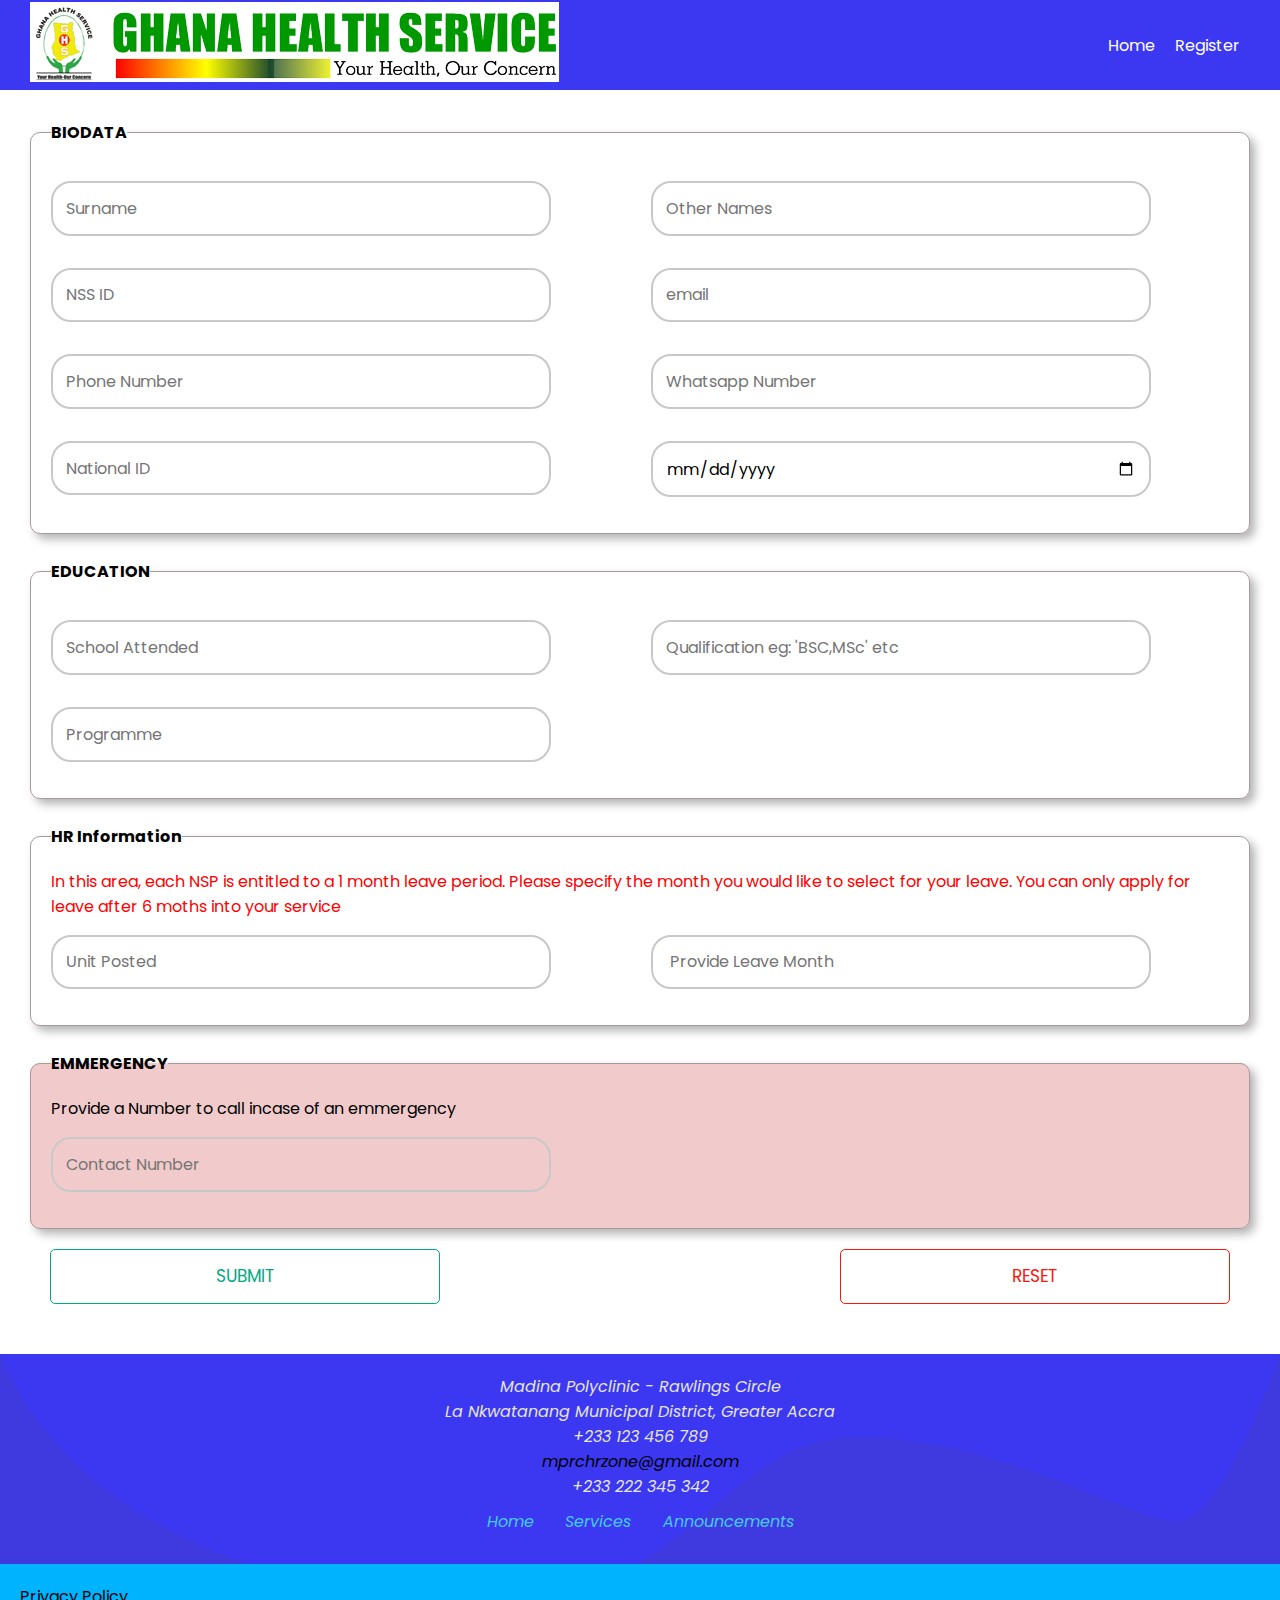
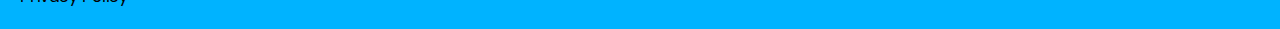
==== form.html @ 02d0d34f "nss" ====
<!DOCTYPE html>
<html lang="en">
<head>
    <meta charset="UTF-8">
    <link rel="stylesheet" href="css/form.css">
    <meta name="viewport" content="width=device-width, initial-scale=1.0">
    
    <link rel="preconnect" href="https://fonts.gstatic.com" crossorigin>
<link href="https://fonts.googleapis.com/css2?family=Dancing+Script&family=Karla:wght@300&family=Poppins:wght@200&display=swap" rel="stylesheet">
    <title>NSS Registration</title>
</head>

<body>
    <nav class="navbar">
        <div class="logo">
            <img src="images/logo.png" alt="">
        </div>
        <ul class="nav-links">
            <li><a href="index.html">Home</a></li>
            <li><a href="form.html">Register</a></li>
           
        </ul>
        <div class="mobile-menu">
            <div class="bar"></div>
            <div class="bar"></div>
            <div class="bar"></div>
        </div>
    </nav>
    <section class="forms">
        <form action="" method="get" id="form">
            <fieldset>
                <legend>BIODATA</legend>
                <div class="container">
                    <div class="inputGroup">
                        <input type="text" required="" autocomplete="off" placeholder="Surname" name="Surname">
                        <!-- <label for="name">Surname</label> -->
                    </div>
                    <div class="inputGroup">
                        <input type="text" required="" autocomplete="off" placeholder="Other Names" name="Other Names">
                        <!-- <label for="name">Other Names</label> -->
                    </div>
                </div>
                <div class="container">
                    <div class="inputGroup">
                        <input type="text" required="" autocomplete="off" id="nss" placeholder="NSS ID" name="NSS ID">
                        <!-- <label for="name">NSS ID</label> -->
                    </div>
                    <div class="inputGroup">
                        <input type="email" required="" id="email" placeholder="email" name="email">
                        <!-- <label for="name">email</label> -->
                    </div>
                </div>
               <div class="container">
                    <div class="inputGroup">
                        <input type="text" required="" autocomplete="off" id="age" placeholder="Phone Number" name="Phone Number">
                    
                    </div>
                    <div class="inputGroup">
                        <input type="text" required="" autocomplete="off" id="age" placeholder="Whatsapp Number" name="Whatsapp Number">
                        
                    </div>
               </div>
                <div class="container">
                    <div class="inputGroup">
                        <input type="text" required="" autocomplete="off" id="" placeholder="National ID" name="National ID">
                        
                    </div>
                    <!-- <div class="inputGroup">
                        <input type="text" required="" autocomplete="off" id="" placeholder="Unit Posted" name="Unit Posted">
                        
                    </div> -->
                    <label for="dob">Date of Birth</label>
                <div class="inputGroup">
                   
                    <input type="date" required="" autocomplete="off" id="date"  name="dob" placeholder="Date of Birth">
                    
                </div>
                </div>

                
                
            </fieldset><br>

            <fieldset>
                <legend>EDUCATION</legend>
                <div class="container">
                    <div class="inputGroup">
                        <input type="text" required="" autocomplete="off" id="school" placeholder="School Attended" name="School Attended">
                        
                    </div>
                    <div class="inputGroup">
                        <input type="text" required=""  id="qualification" placeholder="Qualification eg: 'BSC,MSc' etc " name="Qualification">
                        
                    </div>
                </div>
               
                <div class="inputGroup">
                    <input type="text" required=""  id="programme" placeholder="Programme" name="Programme">
                    
                </div>
            </fieldset><br>

            <fieldset>
                <legend>HR Information</legend>
                <div class="month">
                    <p>In this area, each NSP is entitled to a 1 month leave period. Please specify the month you would like to select for your leave. You can only apply for leave after 6 moths into your service</p>
                </div>
               
                <div class="container">
                    <div class="inputGroup">
                        <input type="text" required="" autocomplete="off" id="" placeholder="Unit Posted" name="Unit Posted">
                        
                    </div>
                    <div class="inputGroup">
                        <input type="text" required=""  id="leave" placeholder=" Provide Leave Month" name="Expected Leave Month">
                        
                    </div>
                </div>
            </fieldset><br>

            <fieldset id="em">
                <legend>EMMERGENCY</legend>
                <p>Provide a Number to call incase of an emmergency</p>
                <div class="inputGroup">
                    <input type="text" required="" autocomplete="off" id="" placeholder="Contact Number" name="Emmergency Contact">
                    
                </div>
                
            </fieldset>

            <div class="container1">
                <button type="submit" class="button">submit</button>
                
                <button type="reset" class="reset">Reset</button>
            </div>
            
        </form>
    </section>

    <!-- <footer class="footer">
        <div class="footer-top">
            <div class="container">
                <div class="row">
                    <div class="col-sm-6">
                        <address>
                            <p>Madina Polyclinic - Rawlings Circle</p>
                            <p class="mb-4">La Nkwatanang Municipal District, Greater Accra </p>
                            <div class="d-flex align-items-center">
                                <p class="mr-4 mb-0">+233 123 456 789</p>
                                <a href="mailto:mprchrzone@gmail.com" class="footer-link">mprchrzone@gmail.com</a>
                            </div>
                            <div class="d-flex align-items-center">
                                <p class="mr-4 mb-0">+233 222 345 342</p>
                                <a href="mailto:Marshmallow@yourmail.com" class="footer-link">Marshmallow@yourmail.com</a>
                            </div>
                        </address>
                        <div class="social-icons">
                            <h6 class="footer-title font-weight-bold">
                                Social Share
                            </h6>
                            <div class="d-flex">
                                <a href="#"><i class="mdi mdi-github-circle"></i></a>
                                <a href="#"><i class="mdi mdi-facebook-box"></i></a>
                                <a href="#"><i class="mdi mdi-twitter"></i></a>
                                <a href="#"><i class="mdi mdi-dribbble"></i></a>
                            </div>
                        </div>
                    </div>
                    <div class="col-sm-6">
                        <div class="row">
                            <div class="col-sm-4">
                                
                                <ul class="list-footer">
                                    <li><a href="#" class="footer-link">Home</a></li>
                                    
                                    
                                </ul>
                            </div>
                            <div class="col-sm-4">
                                
                                <ul class="list-footer">
                                    
                                    <li><a href="#" class="footer-link">Services</a></li>
                                    
                                </ul>
                            </div>
                            <div class="col-sm-4">
                                
                                <ul class="list-footer">
                                    
                                    <li><a href="#" class="footer-link">Registration</a></li>
                                    
                                </ul>
                            </div>
                        </div>
                    </div>
                </div>
            </div>
        </div>
        <div class="footer-bottom">
            <div class="container">
                <div class="d-flex justify-content-between align-items-center">
                    <div class="d-flex align-items-center">
                        <img src="images/logo.png" alt="logo" class="mr-3"></br>
                        <p class="mb-0 text-small pt-1">© 2023 <a href="https://www.bootstrapdash.com" class="text-white" target="_blank">mprchrzone</a>. All rights reserved.</p>
        
                        <p class="mb-0 text-small pt-1 pl-4">Designed By: <a href="https://www.cnsackey.site" class="text-white" target="_blank">cnsackey</a></p>
                    </div>
       
                    <div>
                        <div class="d-flex">
                            <a href="#" class="text-small text-white mx-2 footer-link">Privacy Policy </a>          
                            <a href="#" class="text-small text-white mx-2 footer-link">Customer Support </a>
                            <a href="#" class="text-small text-white mx-2 footer-link">Careers Guide</a>
                        </div>
                    </div>
                </div>

            </div>
        </div>
    </footer> -->

    <footer>
        <div class="footcenter">
            <address>
                <p>Madina Polyclinic - Rawlings Circle</p>
                <p class="mb-4">La Nkwatanang Municipal District, Greater Accra </p>
                <div class=" align-items-center">
                    <p class="mr-4 mb-0">+233 123 456 789</p>
                    <a href="mailto:mprchrzone@gmail.com" class="footer-link">mprchrzone@gmail.com</a>
                </div>
                <div class=" align-items-center">
                    <p class="mr-4 mb-0">+233 222 345 342</p>
                
                </div>


                <div class="links">
                    <a href="index.html">Home</a>
                    <a href="index.html">Services</a>
                    <a href="">Announcements</a>
                </div>
            </address>
           
        </div>
        <div>
            <div class="d-flex">
                <a href="#" class="text-small text-white mx-2 footer-link">Privacy Policy </a>          
                
            </div>
        </div>
    </footer>

    
    <script>
        const scriptURL = 'https://script.google.com/macros/s/AKfycbxUrjLZbQYPeGdvTAETpO_K3PU6fCoy3pSiSEoRdCoG-lG5A-fD969EBDOcylyoqWu-/exec';
        const form = document.querySelector('#form');
    
        form.addEventListener('submit', e => {
            e.preventDefault();
    
            fetch(scriptURL, { method: 'POST', body: new FormData(form) })
                .then(response => {
                    console.log('Success!', response);
                    // Clear the form
                    form.reset();
                    // Display a success message using an alert
                    alert('Thank you for your submission!');
                })
                .catch(error => {
                    console.error('Error!', error.message);
                    // Display an error message using an alert
                    alert('Submission failed. Please try again.');
                });
        });
    </script>

    <script>
        const mobileMenu = document.querySelector('.mobile-menu');
const navLinks = document.querySelector('.nav-links');

mobileMenu.addEventListener('click', () => {
    navLinks.classList.toggle('active');
});

    </script>


    
    
</body>
</html>
---- css/form.css ----
*{
    margin: 0;
    padding: 0;
    box-sizing: border-box;
    font-family: 'Poppins', sans-serif;

    
  }

  html,body{
    scroll-behavior: smooth;
    overflow-x: hidden;
    /* background: linear-gradient(
        to right,
        #b9d1b8 0%,
        #b9d1b8 0% 50%,
        rgb(172, 193, 196) 50%,
        rgb(172, 193, 196)  100%

    ); */
  }

  label{
    display: none;
  }

  ::-webkit-scrollbar{
    width: 9px;
  }
  ::-webkit-scrollbar-thumb{
    background-color: #47a0d3;
    border-radius: 30px;
  }
  
  a{
    text-decoration: none;
    color: black;
  }

  a:hover{
    text-decoration: underline;
  }

   .month p{
    color: red;
  }

  .d-flex{
    background-color: #00b3ff;
    padding: 20px;
    justify-content: space-evenly;
  
  }
  .links{
    padding: 10px;
    display: flex;
    justify-content: space-evenly;
   
  }
  
  .links a{
    color: rgb(69, 202, 243);
  }
  

  .forms{
    
    
  }
  form{
    padding: 30px;
    justify-content: center;
    align-items: center;
    
    
  }

  footer {
    color: #e5e5e5;
    background: #3c37f1 url(../images/footer_bg.svg);
    background-size: cover;
   
   
  }

  .footcenter{
    display: flex;
    justify-content: center;
    padding: 20px;
    text-align: center;
  }
  
  fieldset{
    padding: 20px;
    border-radius: 10px;
    border: 1px solid #a59b9b;
    box-shadow: 5px 5px 10px rgba(0, 0, 0, 0.3);
    
  }

  legend{
    font-weight: bold;
  }
  #em{
    background-color: rgb(241, 203, 203);
  }

  .inputGroup {
    /* font-family: 'Segoe UI', sans-serif; */
    margin: 1em 0 1em 0;
    /* max-width: 190px; */
    /* position: relative; */
    
  }

  #nss{
    
  }

  .container{
    display: flex;
    /* gap: 400px; */
    gap: 100px;
  }

  .container1{
    display: flex;
    gap: 400px;
    padding: 20px;
  }
  
  .inputGroup input {
    font-size: 100%;
    padding: 0.8em;
    outline: none;
    border: 2px solid rgb(200, 200, 200);
    background-color: transparent;
    border-radius: 20px;
    width: 500px;
  }
  

  .inputGroup label {
    font-size: 100%;
    position: absolute;
    left: 0;
    padding: 0.8em;
    margin-left: 0.5em;
    pointer-events: none;
    transition: all 0.3s ease;
    color: rgb(100, 100, 100);
  }
  
  .inputGroup :is(input:focus, input:valid)~label {
    transform: translateY(-50%) scale(.9);
    margin: 0em;
    margin-left: 1.3em;
    padding: 0.4em;
    background-color: #e8e8e8;
  }
  
  .inputGroup :is(input:focus, input:valid) {
    border-color: rgb(150, 150, 200);
  }

  @media (max-width:768px){
    .inputGroup input{
        width: 100%;
    }

    .container{
        flex-direction: column;
        gap: 5px;
    }
    .container1{
        flex-direction: column;
        gap: 5px;
    }

    .button{
        width: 100% !important;
    }

    .reset{
        width: 100% !important;
    }

    label{
      display: block;
    }
  }

  .button {
    --color: #00A97F;
    padding: 0.8em 1.7em;
    background-color: transparent;
    border-radius: .3em;
    position: relative;
    overflow: hidden;
    cursor: pointer;
    transition: .5s;
    font-weight: 400;
    font-size: 17px;
    border: 1px solid;
    font-family: inherit;
    text-transform: uppercase;
    color: var(--color);
    z-index: 1;
    width: 400px;
   }
   
   .button::before, .button::after {
    content: '';
    display: block;
    width: 50px;
    height: 50px;
    transform: translate(-50%, -50%);
    position: absolute;
    border-radius: 50%;
    z-index: -1;
    background-color: var(--color);
    transition: 1s ease;
   }
   
   .button::before {
    top: -1em;
    left: -1em;
   }
   
   .button::after {
    left: calc(100% + 1em);
    top: calc(100% + 1em);
   }
   
   .button:hover::before, .button:hover::after {
    height: 410px;
    width: 410px;
   }
   
   .button:hover {
    color: rgb(10, 25, 30);
   }
   
   .button:active {
    filter: brightness(.8);
   }
   

   .reset {
    --color: #ff140c;
    padding: 0.8em 1.7em;
    background-color: transparent;
    border-radius: .3em;
    position: relative;
    overflow: hidden;
    cursor: pointer;
    transition: .5s;
    font-weight: 400;
    font-size: 17px;
    border: 1px solid;
    font-family: inherit;
    text-transform: uppercase;
    color: var(--color);
    z-index: 1;
    width: 400px;
   }
   
   .reset::before, .reset::after {
    content: '';
    display: block;
    width: 50px;
    height: 50px;
    transform: translate(-50%, -50%);
    position: absolute;
    border-radius: 50%;
    z-index: -1;
    background-color: var(--color);
    transition: 1s ease;
   }
   
   .reset::before {
    top: -1em;
    left: -1em;
   }
   
   .reset::after {
    left: calc(100% + 1em);
    top: calc(100% + 1em);
   }
   
   .reset:hover::before, .reset:hover::after {
    height: 410px;
    width: 410px;
   }
   
   .reset:hover {
    color: rgb(10, 25, 30);
   }
   
   .reset:active {
    filter: brightness(.8);
   }


   /* Add styles for the navigation menu, logo, and links */
.navbar {
    display: flex;
    justify-content: space-between;
    align-items: center;
    background-color: #3c37f1;
    padding: 13px 20px;
    color: #fff;
    height: 90px;
}



.logo {
    /* font-size: 24px;
    font-weight: bold; */
    padding: 10px;
}

.nav-links {
    list-style: none;
    display: flex;
}

.nav-links li {
    margin-right: 20px;
}

.nav-links a {
    text-decoration: none;
    color: #fff;
}

/* Add styles for the mobile menu */
.mobile-menu {
    display: none;
    flex-direction: column;
    cursor: pointer;
}

.bar {
    width: 30px;
    height: 3px;
    background-color: #fff;
    margin: 3px 0;
}

/* Media query for mobile responsiveness */
@media (max-width: 768px) {
    .nav-links {
        display: none;
        flex-direction: column;
        width: 100%;
        position: absolute;
        top: 60px;
        left: 0;
        background-color: #3c37f1;
        padding: 20px;
    }

    .nav-links.active {
        display: flex;
    }

    .mobile-menu {
        display: flex;
        transition: 0.5s;
    }

    .logo img{
        width: 160px;
    }
}
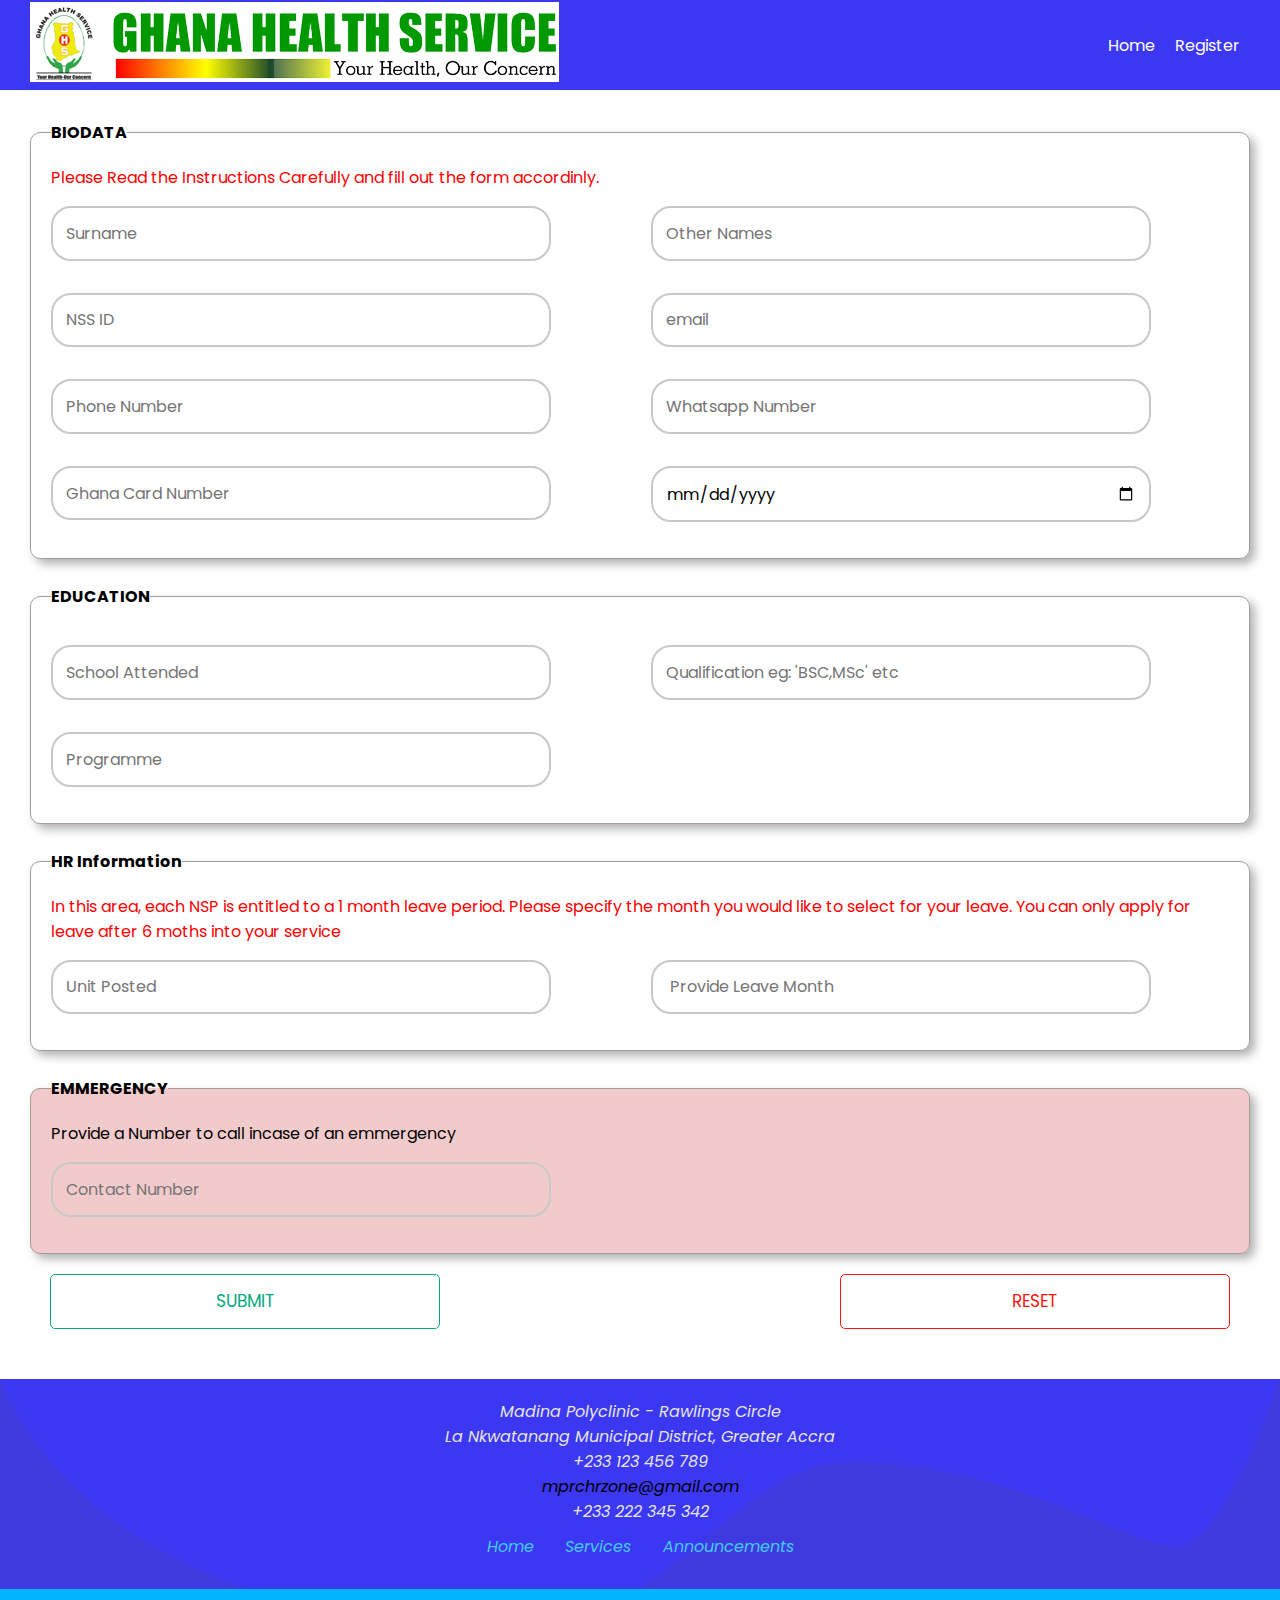
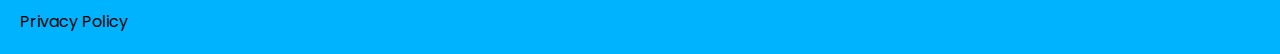
==== commit 9240f512: "Update form.html" ====
--- a/form.html
+++ b/form.html
@@ -4,7 +4,7 @@
     <meta charset="UTF-8">
     <link rel="stylesheet" href="css/form.css">
     <meta name="viewport" content="width=device-width, initial-scale=1.0">
-    
+    <link rel="shortcut icon" href="images/favi.png" />
     <link rel="preconnect" href="https://fonts.gstatic.com" crossorigin>
 <link href="https://fonts.googleapis.com/css2?family=Dancing+Script&family=Karla:wght@300&family=Poppins:wght@200&display=swap" rel="stylesheet">
     <title>NSS Registration</title>
@@ -30,6 +30,7 @@
         <form action="" method="get" id="form">
             <fieldset>
                 <legend>BIODATA</legend>
+                <p style="color: red;">Please Read the Instructions Carefully and fill out the form accordinly.</p>
                 <div class="container">
                     <div class="inputGroup">
                         <input type="text" required="" autocomplete="off" placeholder="Surname" name="Surname">
@@ -62,7 +63,7 @@
                </div>
                 <div class="container">
                     <div class="inputGroup">
-                        <input type="text" required="" autocomplete="off" id="" placeholder="National ID" name="National ID">
+                        <input type="text" required="" autocomplete="off" id="" placeholder="Ghana Card Number" name="National ID">
                         
                     </div>
                     <!-- <div class="inputGroup">
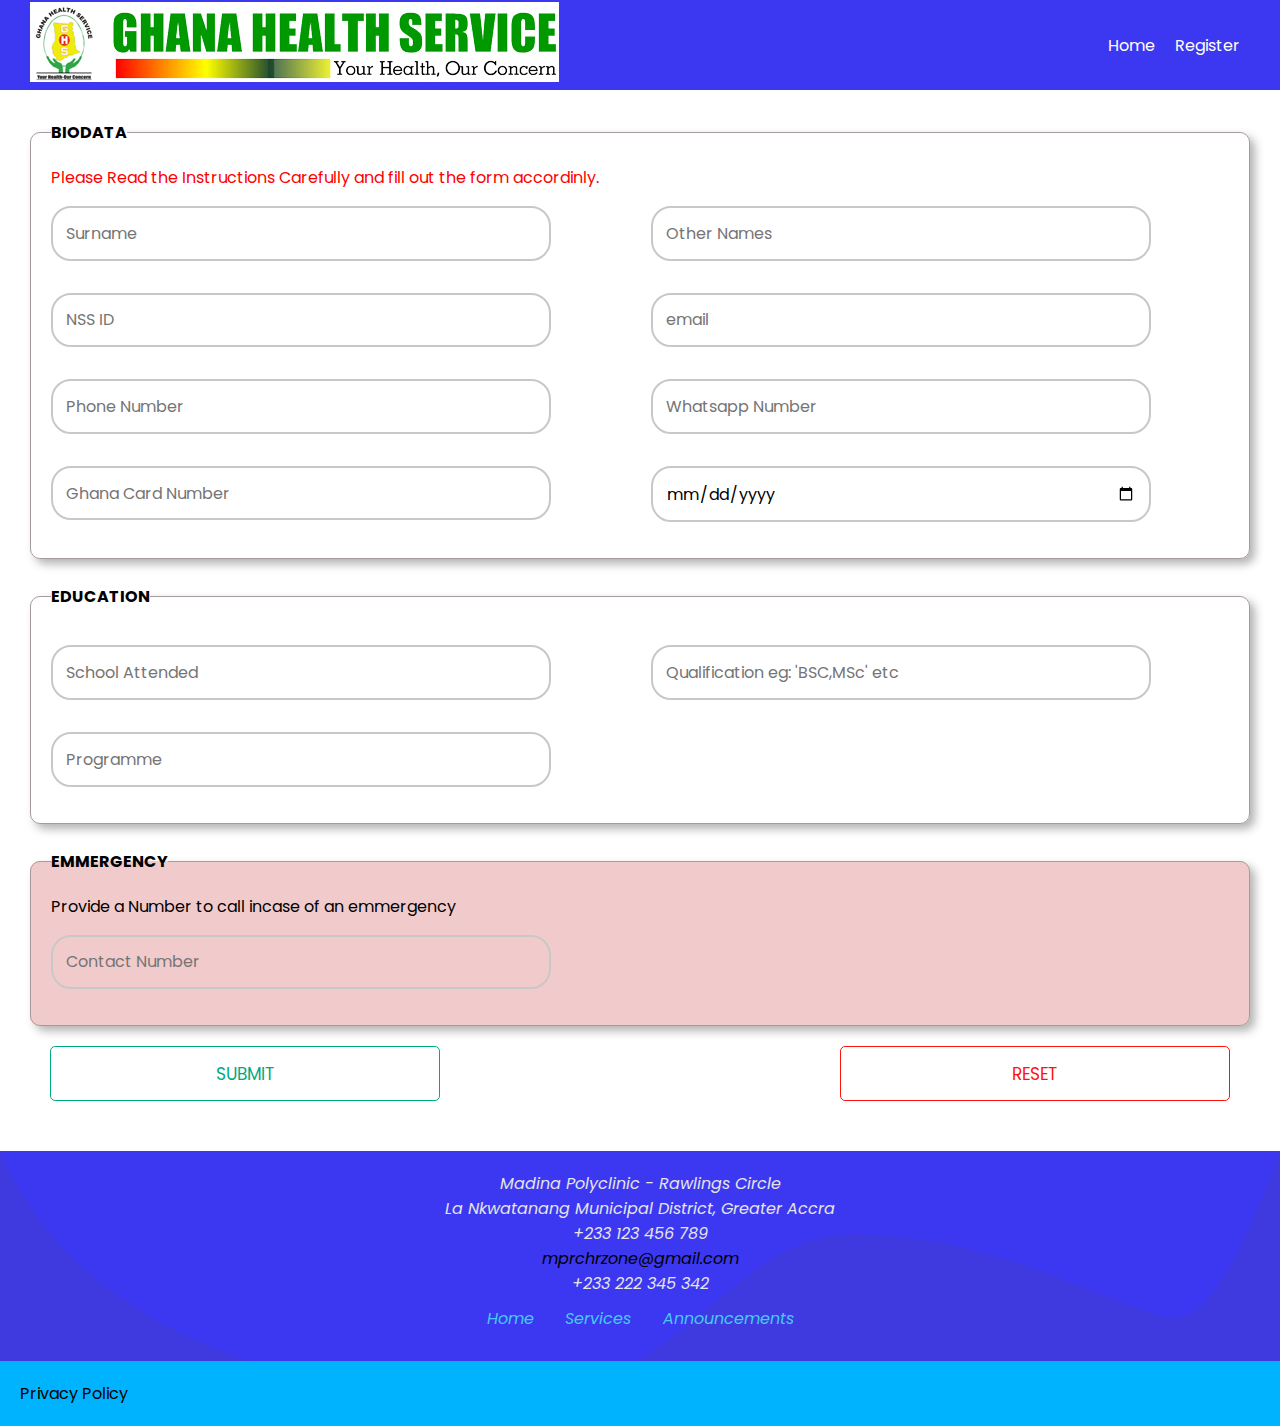
==== commit 0d599096: "updated" ====
--- a/form.html
+++ b/form.html
@@ -6,7 +6,7 @@
     <meta name="viewport" content="width=device-width, initial-scale=1.0">
     <link rel="shortcut icon" href="images/favi.png" />
     <link rel="preconnect" href="https://fonts.gstatic.com" crossorigin>
-<link href="https://fonts.googleapis.com/css2?family=Dancing+Script&family=Karla:wght@300&family=Poppins:wght@200&display=swap" rel="stylesheet">
+    <link href="https://fonts.googleapis.com/css2?family=Dancing+Script&family=Karla:wght@300&family=Poppins:wght@200&display=swap" rel="stylesheet">
     <title>NSS Registration</title>
 </head>
 
@@ -101,7 +101,7 @@
                 </div>
             </fieldset><br>
 
-            <fieldset>
+            <!-- <fieldset>
                 <legend>HR Information</legend>
                 <div class="month">
                     <p>In this area, each NSP is entitled to a 1 month leave period. Please specify the month you would like to select for your leave. You can only apply for leave after 6 moths into your service</p>
@@ -117,7 +117,7 @@
                         
                     </div>
                 </div>
-            </fieldset><br>
+            </fieldset><br> -->
 
             <fieldset id="em">
                 <legend>EMMERGENCY</legend>
@@ -254,7 +254,8 @@
 
     
     <script>
-        const scriptURL = 'https://script.google.com/macros/s/AKfycbxUrjLZbQYPeGdvTAETpO_K3PU6fCoy3pSiSEoRdCoG-lG5A-fD969EBDOcylyoqWu-/exec';
+        
+        const scriptURL = 'https://script.google.com/macros/s/AKfycbwMUPKS_0AZcUHG5qyRGFj8xoBShZvpiA5AWhbyfoCfg4tvH3PGpdgLAeo3NuuuNb6P_g/exec';
         const form = document.querySelector('#form');
     
         form.addEventListener('submit', e => {
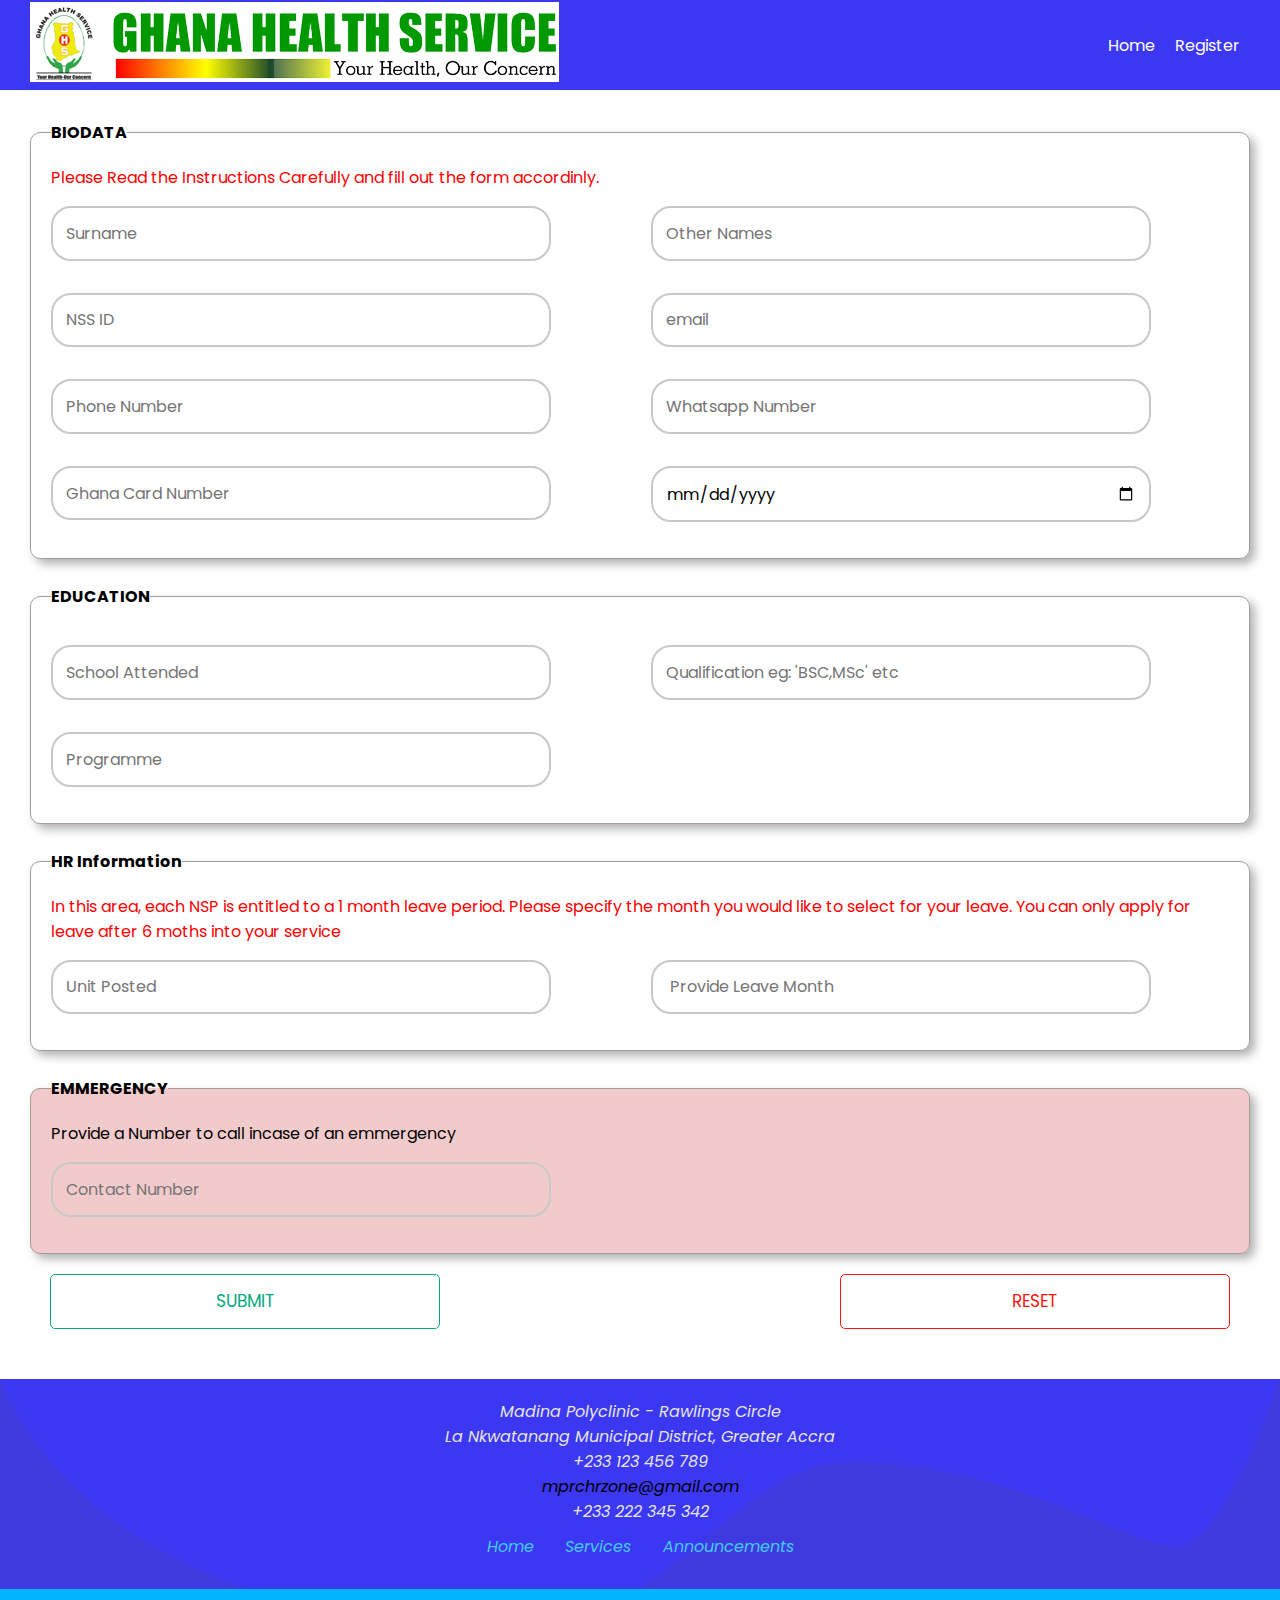
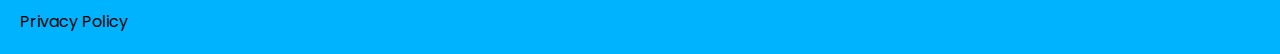
==== commit ba208f0f: "Update form.html" ====
--- a/form.html
+++ b/form.html
@@ -101,7 +101,7 @@
                 </div>
             </fieldset><br>
 
-            <!-- <fieldset>
+            <fieldset>
                 <legend>HR Information</legend>
                 <div class="month">
                     <p>In this area, each NSP is entitled to a 1 month leave period. Please specify the month you would like to select for your leave. You can only apply for leave after 6 moths into your service</p>
@@ -117,7 +117,7 @@
                         
                     </div>
                 </div>
-            </fieldset><br> -->
+            </fieldset><br>
 
             <fieldset id="em">
                 <legend>EMMERGENCY</legend>
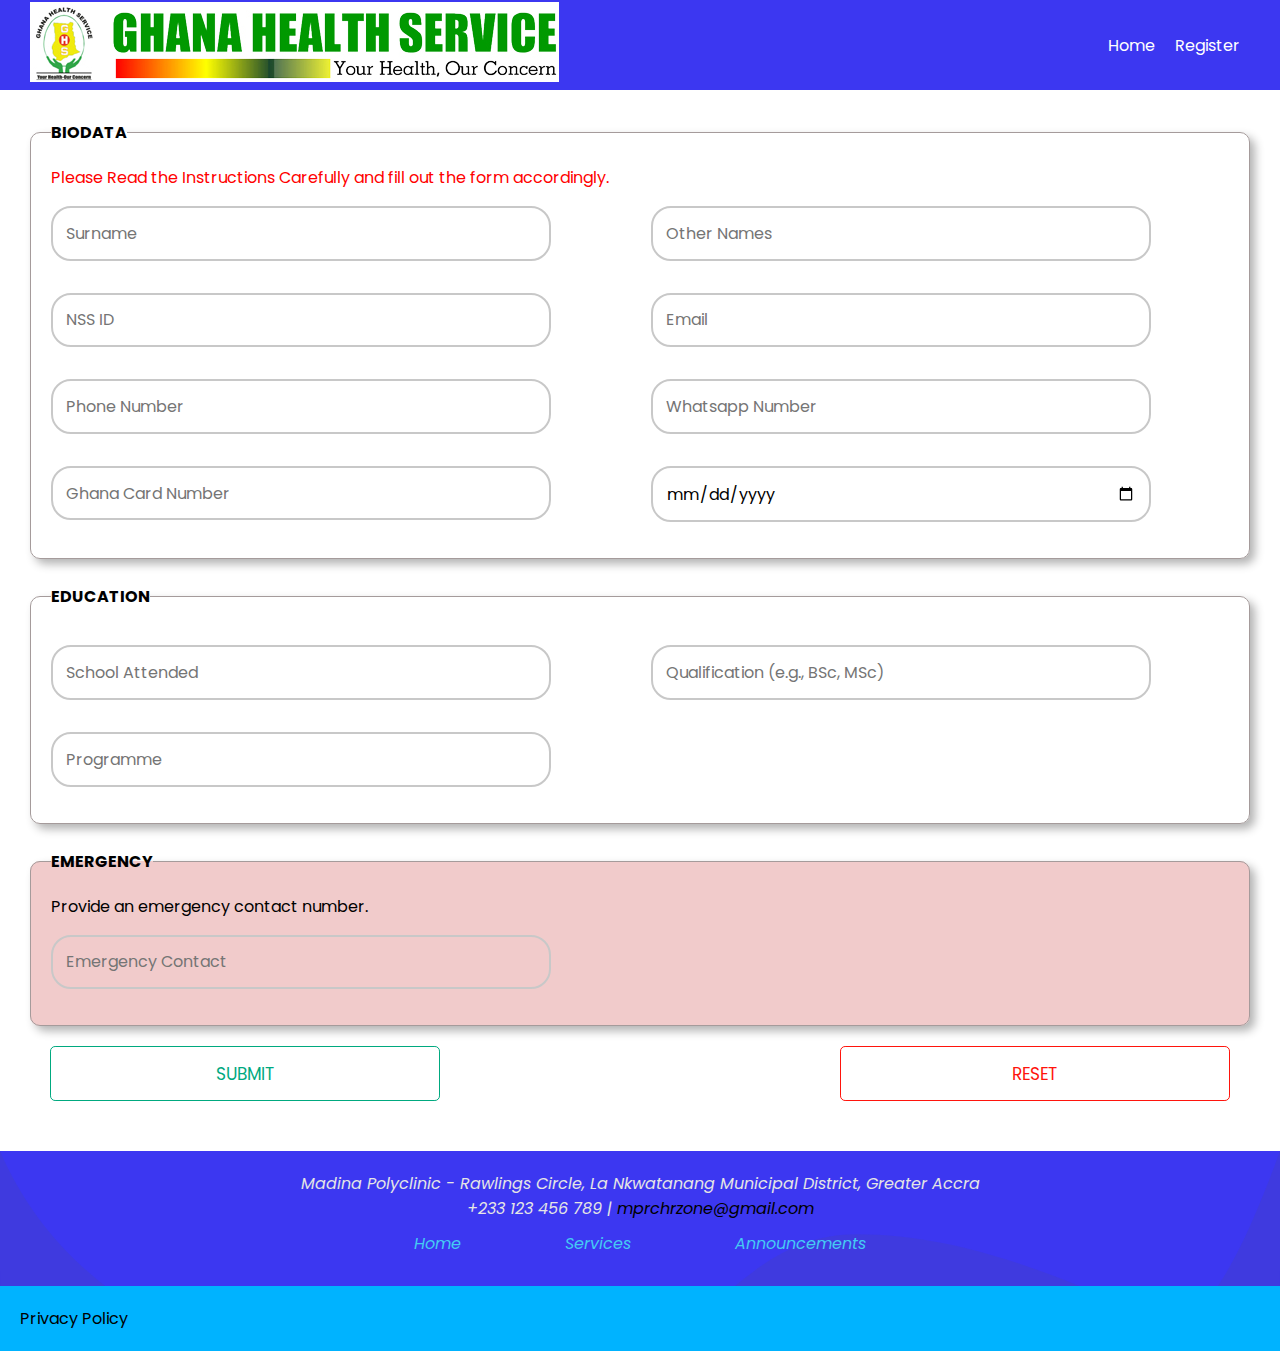
==== commit 7b7a1d08: "Update form.html" ====
--- a/form.html
+++ b/form.html
@@ -2,8 +2,8 @@
 <html lang="en">
 <head>
     <meta charset="UTF-8">
+    <meta name="viewport" content="width=device-width, initial-scale=1.0">
     <link rel="stylesheet" href="css/form.css">
-    <meta name="viewport" content="width=device-width, initial-scale=1.0">
     <link rel="shortcut icon" href="images/favi.png" />
     <link rel="preconnect" href="https://fonts.gstatic.com" crossorigin>
     <link href="https://fonts.googleapis.com/css2?family=Dancing+Script&family=Karla:wght@300&family=Poppins:wght@200&display=swap" rel="stylesheet">
@@ -13,12 +13,11 @@
 <body>
     <nav class="navbar">
         <div class="logo">
-            <img src="images/logo.png" alt="">
+            <img src="images/logo.png" alt="Logo">
         </div>
         <ul class="nav-links">
             <li><a href="index.html">Home</a></li>
             <li><a href="form.html">Register</a></li>
-           
         </ul>
         <div class="mobile-menu">
             <div class="bar"></div>
@@ -26,269 +25,133 @@
             <div class="bar"></div>
         </div>
     </nav>
+
     <section class="forms">
         <form action="" method="get" id="form">
             <fieldset>
                 <legend>BIODATA</legend>
-                <p style="color: red;">Please Read the Instructions Carefully and fill out the form accordinly.</p>
+                <p style="color: red;">Please Read the Instructions Carefully and fill out the form accordingly.</p>
                 <div class="container">
                     <div class="inputGroup">
-                        <input type="text" required="" autocomplete="off" placeholder="Surname" name="Surname">
-                        <!-- <label for="name">Surname</label> -->
+                        <input type="text" required autocomplete="off" placeholder="Surname" name="Surname">
                     </div>
                     <div class="inputGroup">
-                        <input type="text" required="" autocomplete="off" placeholder="Other Names" name="Other Names">
-                        <!-- <label for="name">Other Names</label> -->
+                        <input type="text" required autocomplete="off" placeholder="Other Names" name="Other Names">
                     </div>
                 </div>
                 <div class="container">
                     <div class="inputGroup">
-                        <input type="text" required="" autocomplete="off" id="nss" placeholder="NSS ID" name="NSS ID">
-                        <!-- <label for="name">NSS ID</label> -->
+                        <input type="text" required autocomplete="off" id="nss" placeholder="NSS ID" name="NSS ID">
                     </div>
                     <div class="inputGroup">
-                        <input type="email" required="" id="email" placeholder="email" name="email">
-                        <!-- <label for="name">email</label> -->
+                        <input type="email" required id="email" placeholder="Email" name="email">
                     </div>
                 </div>
-               <div class="container">
+                <div class="container">
                     <div class="inputGroup">
-                        <input type="text" required="" autocomplete="off" id="age" placeholder="Phone Number" name="Phone Number">
-                    
+                        <input type="tel" required autocomplete="off" placeholder="Phone Number" name="Phone Number">
                     </div>
                     <div class="inputGroup">
-                        <input type="text" required="" autocomplete="off" id="age" placeholder="Whatsapp Number" name="Whatsapp Number">
-                        
+                        <input type="tel" required autocomplete="off" placeholder="Whatsapp Number" name="Whatsapp Number">
                     </div>
-               </div>
+                </div>
                 <div class="container">
                     <div class="inputGroup">
-                        <input type="text" required="" autocomplete="off" id="" placeholder="Ghana Card Number" name="National ID">
-                        
+                        <input type="text" required autocomplete="off" placeholder="Ghana Card Number" name="National ID">
                     </div>
-                    <!-- <div class="inputGroup">
-                        <input type="text" required="" autocomplete="off" id="" placeholder="Unit Posted" name="Unit Posted">
-                        
-                    </div> -->
                     <label for="dob">Date of Birth</label>
-                <div class="inputGroup">
-                   
-                    <input type="date" required="" autocomplete="off" id="date"  name="dob" placeholder="Date of Birth">
-                    
+                    <div class="inputGroup">
+                        <input type="date" required autocomplete="off" id="dob" name="dob">
+                    </div>
                 </div>
-                </div>
-
-                
-                
             </fieldset><br>
 
             <fieldset>
                 <legend>EDUCATION</legend>
                 <div class="container">
                     <div class="inputGroup">
-                        <input type="text" required="" autocomplete="off" id="school" placeholder="School Attended" name="School Attended">
-                        
+                        <input type="text" required autocomplete="off" placeholder="School Attended" name="School Attended">
                     </div>
                     <div class="inputGroup">
-                        <input type="text" required=""  id="qualification" placeholder="Qualification eg: 'BSC,MSc' etc " name="Qualification">
-                        
+                        <input type="text" required placeholder="Qualification (e.g., BSc, MSc)" name="Qualification">
                     </div>
                 </div>
-               
                 <div class="inputGroup">
-                    <input type="text" required=""  id="programme" placeholder="Programme" name="Programme">
-                    
+                    <input type="text" required placeholder="Programme" name="Programme">
                 </div>
             </fieldset><br>
 
-            <fieldset>
+            <!-- <fieldset>
                 <legend>HR Information</legend>
-                <div class="month">
-                    <p>In this area, each NSP is entitled to a 1 month leave period. Please specify the month you would like to select for your leave. You can only apply for leave after 6 moths into your service</p>
-                </div>
-               
+                <p>Specify the month you'd like to select for your leave (applicable after 6 months of service).</p>
                 <div class="container">
                     <div class="inputGroup">
-                        <input type="text" required="" autocomplete="off" id="" placeholder="Unit Posted" name="Unit Posted">
-                        
+                        <input type="text" required autocomplete="off" placeholder="Unit Posted" name="UnitPosted">
                     </div>
                     <div class="inputGroup">
-                        <input type="text" required=""  id="leave" placeholder=" Provide Leave Month" name="Expected Leave Month">
-                        
+                        <input type="text" required placeholder="Expected Leave Month" name="ExpectedLeaveMonth">
                     </div>
                 </div>
-            </fieldset><br>
+            </fieldset><br> -->
 
             <fieldset id="em">
-                <legend>EMMERGENCY</legend>
-                <p>Provide a Number to call incase of an emmergency</p>
+                <legend>EMERGENCY</legend>
+                <p>Provide an emergency contact number.</p>
                 <div class="inputGroup">
-                    <input type="text" required="" autocomplete="off" id="" placeholder="Contact Number" name="Emmergency Contact">
-                    
+                    <input type="tel" required autocomplete="off" placeholder="Emergency Contact" name="Emergency Contact">
                 </div>
-                
             </fieldset>
 
             <div class="container1">
-                <button type="submit" class="button">submit</button>
-                
+                <button type="submit" class="button">Submit</button>
                 <button type="reset" class="reset">Reset</button>
             </div>
-            
         </form>
     </section>
-
-    <!-- <footer class="footer">
-        <div class="footer-top">
-            <div class="container">
-                <div class="row">
-                    <div class="col-sm-6">
-                        <address>
-                            <p>Madina Polyclinic - Rawlings Circle</p>
-                            <p class="mb-4">La Nkwatanang Municipal District, Greater Accra </p>
-                            <div class="d-flex align-items-center">
-                                <p class="mr-4 mb-0">+233 123 456 789</p>
-                                <a href="mailto:mprchrzone@gmail.com" class="footer-link">mprchrzone@gmail.com</a>
-                            </div>
-                            <div class="d-flex align-items-center">
-                                <p class="mr-4 mb-0">+233 222 345 342</p>
-                                <a href="mailto:Marshmallow@yourmail.com" class="footer-link">Marshmallow@yourmail.com</a>
-                            </div>
-                        </address>
-                        <div class="social-icons">
-                            <h6 class="footer-title font-weight-bold">
-                                Social Share
-                            </h6>
-                            <div class="d-flex">
-                                <a href="#"><i class="mdi mdi-github-circle"></i></a>
-                                <a href="#"><i class="mdi mdi-facebook-box"></i></a>
-                                <a href="#"><i class="mdi mdi-twitter"></i></a>
-                                <a href="#"><i class="mdi mdi-dribbble"></i></a>
-                            </div>
-                        </div>
-                    </div>
-                    <div class="col-sm-6">
-                        <div class="row">
-                            <div class="col-sm-4">
-                                
-                                <ul class="list-footer">
-                                    <li><a href="#" class="footer-link">Home</a></li>
-                                    
-                                    
-                                </ul>
-                            </div>
-                            <div class="col-sm-4">
-                                
-                                <ul class="list-footer">
-                                    
-                                    <li><a href="#" class="footer-link">Services</a></li>
-                                    
-                                </ul>
-                            </div>
-                            <div class="col-sm-4">
-                                
-                                <ul class="list-footer">
-                                    
-                                    <li><a href="#" class="footer-link">Registration</a></li>
-                                    
-                                </ul>
-                            </div>
-                        </div>
-                    </div>
-                </div>
-            </div>
-        </div>
-        <div class="footer-bottom">
-            <div class="container">
-                <div class="d-flex justify-content-between align-items-center">
-                    <div class="d-flex align-items-center">
-                        <img src="images/logo.png" alt="logo" class="mr-3"></br>
-                        <p class="mb-0 text-small pt-1">© 2023 <a href="https://www.bootstrapdash.com" class="text-white" target="_blank">mprchrzone</a>. All rights reserved.</p>
-        
-                        <p class="mb-0 text-small pt-1 pl-4">Designed By: <a href="https://www.cnsackey.site" class="text-white" target="_blank">cnsackey</a></p>
-                    </div>
-       
-                    <div>
-                        <div class="d-flex">
-                            <a href="#" class="text-small text-white mx-2 footer-link">Privacy Policy </a>          
-                            <a href="#" class="text-small text-white mx-2 footer-link">Customer Support </a>
-                            <a href="#" class="text-small text-white mx-2 footer-link">Careers Guide</a>
-                        </div>
-                    </div>
-                </div>
-
-            </div>
-        </div>
-    </footer> -->
 
     <footer>
         <div class="footcenter">
             <address>
-                <p>Madina Polyclinic - Rawlings Circle</p>
-                <p class="mb-4">La Nkwatanang Municipal District, Greater Accra </p>
-                <div class=" align-items-center">
-                    <p class="mr-4 mb-0">+233 123 456 789</p>
-                    <a href="mailto:mprchrzone@gmail.com" class="footer-link">mprchrzone@gmail.com</a>
-                </div>
-                <div class=" align-items-center">
-                    <p class="mr-4 mb-0">+233 222 345 342</p>
-                
-                </div>
-
-
+                <p>Madina Polyclinic - Rawlings Circle, La Nkwatanang Municipal District, Greater Accra</p>
+                <p>+233 123 456 789 | <a href="mailto:mprchrzone@gmail.com" class="footer-link">mprchrzone@gmail.com</a></p>
                 <div class="links">
                     <a href="index.html">Home</a>
-                    <a href="index.html">Services</a>
-                    <a href="">Announcements</a>
+                    <a href="services.html">Services</a>
+                    <a href="#">Announcements</a>
                 </div>
             </address>
-           
         </div>
         <div>
             <div class="d-flex">
-                <a href="#" class="text-small text-white mx-2 footer-link">Privacy Policy </a>          
-                
+                <a href="#" class="text-small text-white mx-2 footer-link">Privacy Policy</a>
             </div>
         </div>
     </footer>
 
-    
     <script>
-        
-        const scriptURL = 'https://script.google.com/macros/s/AKfycbwMUPKS_0AZcUHG5qyRGFj8xoBShZvpiA5AWhbyfoCfg4tvH3PGpdgLAeo3NuuuNb6P_g/exec';
+        const scriptURL = 'https://script.google.com/macros/s/AKfycbz6nHXGFDES0OwpHpjJBBaM1U9-fhTMou2vPk9THNXG3k-U6_y37otq5qlAXPxRL-RFUA/exec';
         const form = document.querySelector('#form');
-    
+
         form.addEventListener('submit', e => {
             e.preventDefault();
-    
             fetch(scriptURL, { method: 'POST', body: new FormData(form) })
                 .then(response => {
                     console.log('Success!', response);
-                    // Clear the form
                     form.reset();
-                    // Display a success message using an alert
                     alert('Thank you for your submission!');
                 })
                 .catch(error => {
                     console.error('Error!', error.message);
-                    // Display an error message using an alert
                     alert('Submission failed. Please try again.');
                 });
         });
+
+        const mobileMenu = document.querySelector('.mobile-menu');
+        const navLinks = document.querySelector('.nav-links');
+
+        mobileMenu.addEventListener('click', () => {
+            navLinks.classList.toggle('active');
+        });
     </script>
-
-    <script>
-        const mobileMenu = document.querySelector('.mobile-menu');
-const navLinks = document.querySelector('.nav-links');
-
-mobileMenu.addEventListener('click', () => {
-    navLinks.classList.toggle('active');
-});
-
-    </script>
-
-
-    
-    
 </body>
-</html>+</html>
